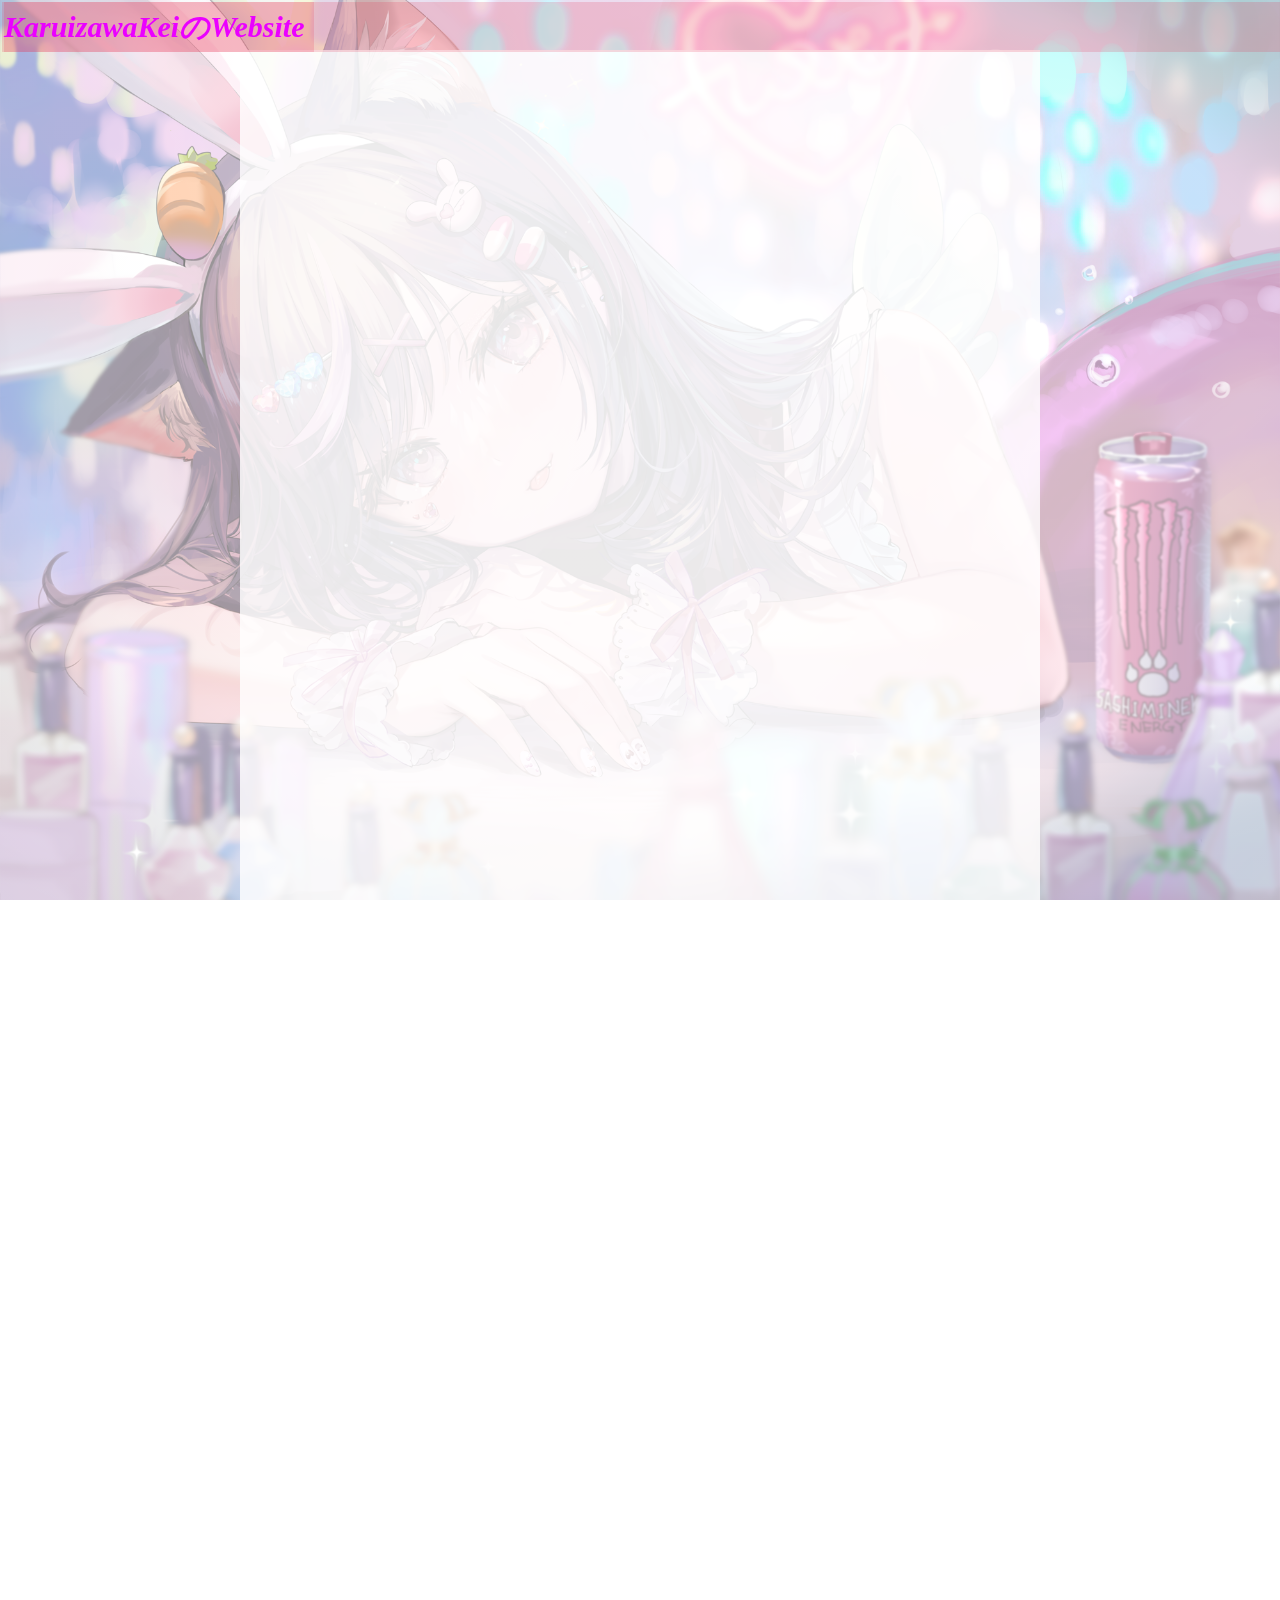
==== index.html @ 759d0efe "Add files via upload" ====
<!DOCTYPE html>
<html lang="en">
<head>
    <meta charset="gbk">
    <meta name="viewport" content="width=device-width, initial-scale=1.0">
    <title>KaruizawaKei��Website</title>
    <link rel="stylesheet" href="./style.css">
</head>
<body>
    <div class="container">
        <div class="content">
            <a href="index.html" id="MainWeb">KaruizawaKei��Website</a>
        </div>
    </div>
    <div class="background" id="background"></div>
    <div id="Body">
        <div id="MainBody"></div>
    </div>
    <script src="./JS.js"></script>
</body>
</html>
---- style.css ----
*{
    margin: 0px;
}



.container{
    width: auto;
    height: 50px;
    background-color: rgba(228, 55, 84, 0.2);
    display: flex;
    justify-content: flex-start;
    align-items: center;
    margin: 2px;
    position: fixed;
    top: 0px;
    z-index: 3;
}


#MainWeb{
    font-weight: 800;
    font-size: 30px;
    color: #ea00ff;
    font-style: italic;
    text-decoration: none;
}


.content{
    height: 50px;
    width: auto;
    background-color: rgba(228, 55, 84, 0.2);
    display: flex;
    justify-content: flex-start;
    align-items: center;
    padding-right: 10px;
    margin: 2px;
}


.background{
    background: linear-gradient(rgba(255,255,255,0.5),rgba(255,255,255,0.5)),
                url(./102678030_p0.png) center/cover no-repeat;
    display: flex;
    justify-content: center;
    align-items: baseline;
    position: fixed;
    z-index: 0;
}


#Body{
    display: flex;
    justify-content: center;
}


#MainBody{
    width: 800px;
    height: 2400px;
    background-color: rgba(255, 255, 255,0.8);
    position: absolute;
    top: 50px;
    z-index: 1;
}
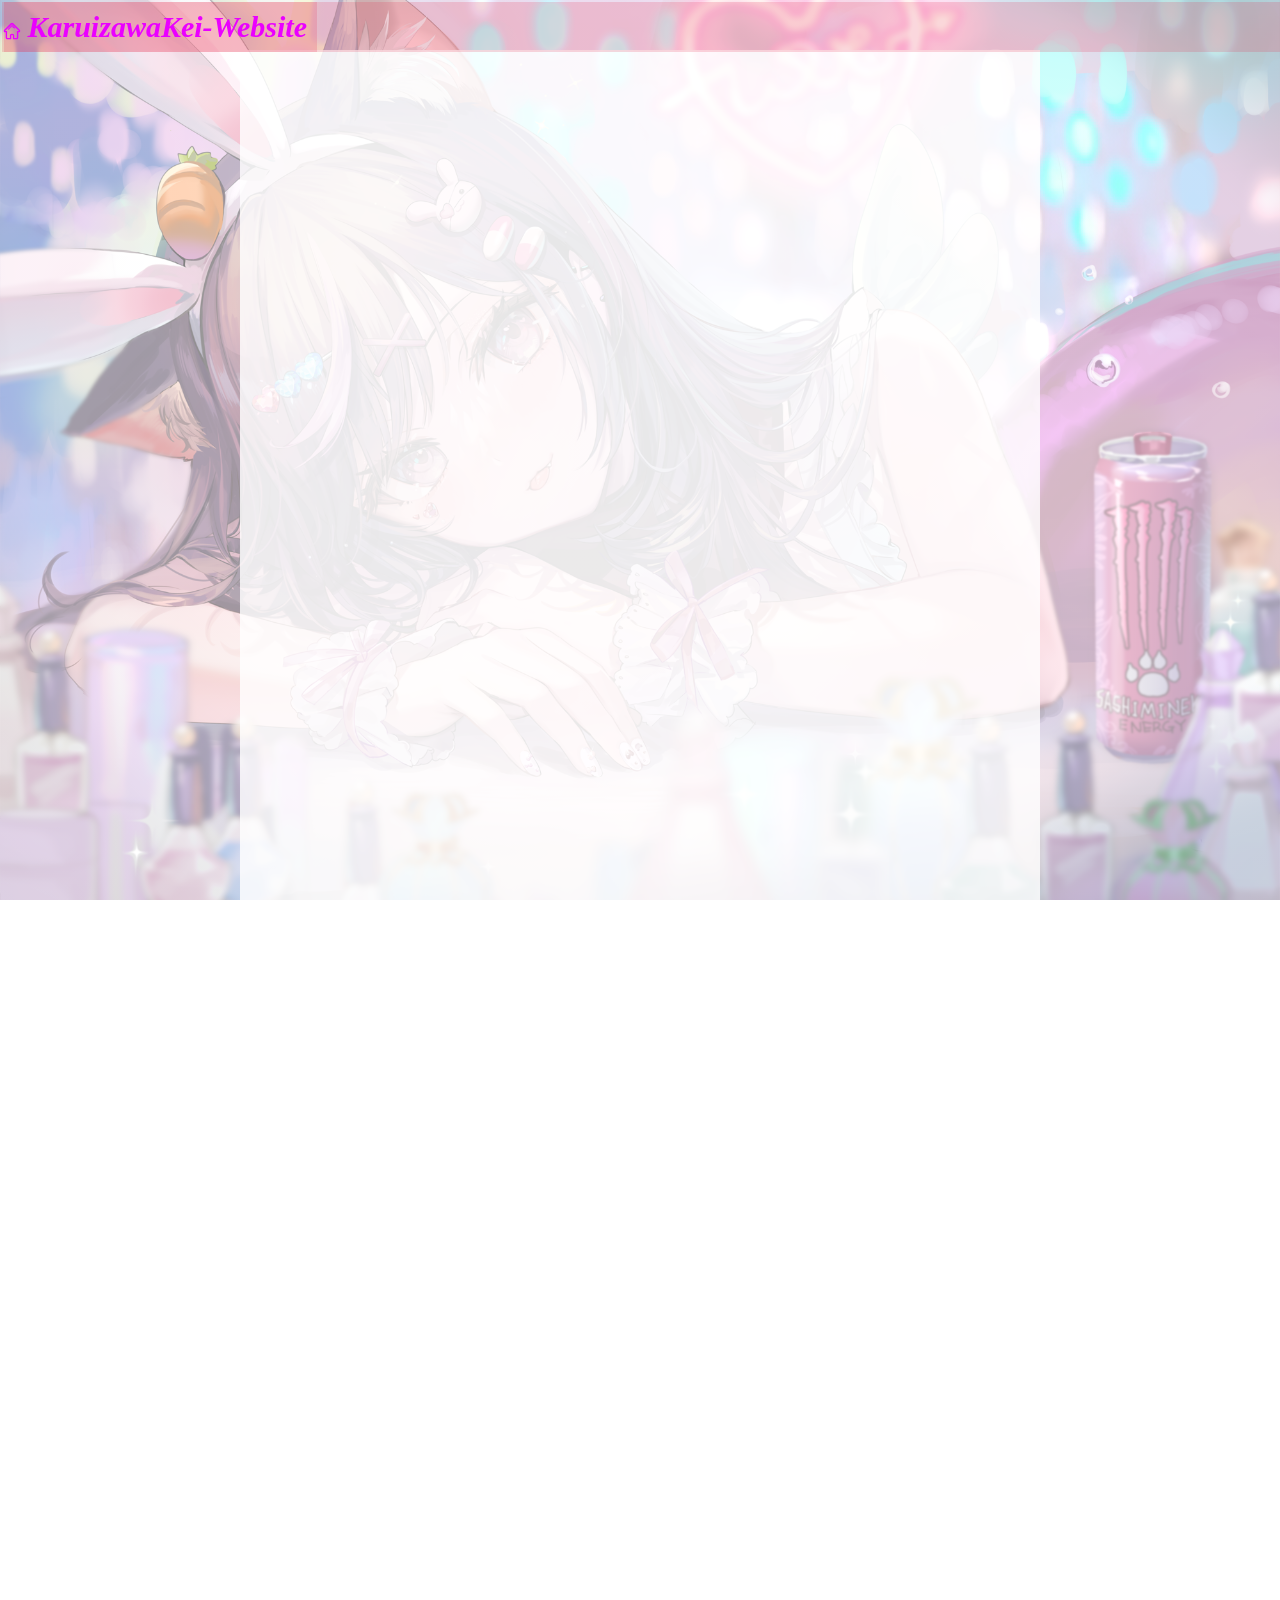
==== commit 506cae79: "Add files via upload" ====
--- a/index.html
+++ b/index.html
@@ -5,11 +5,12 @@
     <meta name="viewport" content="width=device-width, initial-scale=1.0">
     <title>KaruizawaKei��Website</title>
     <link rel="stylesheet" href="./style.css">
+    <link rel="stylesheet" href="./home/iconfont.css">
 </head>
 <body>
     <div class="container">
         <div class="content">
-            <a href="index.html" id="MainWeb">KaruizawaKei��Website</a>
+            <a href="index.html" id="MainWeb"><span class="iconfont icon-bianzu" id="home"></span> KaruizawaKei-Website</a>
         </div>
     </div>
     <div class="background" id="background"></div>
--- a/home/iconfont.css
+++ b/home/iconfont.css
@@ -0,0 +1,17 @@
+@font-face {
+  font-family: "iconfont"; /* Project id  */
+  src: url('iconfont.ttf?t=1740807530014') format('truetype');
+}
+
+.iconfont {
+  font-family: "iconfont" !important;
+  font-size: 16px;
+  font-style: normal;
+  -webkit-font-smoothing: antialiased;
+  -moz-osx-font-smoothing: grayscale;
+}
+
+.icon-bianzu:before {
+  content: "\e600";
+}
+
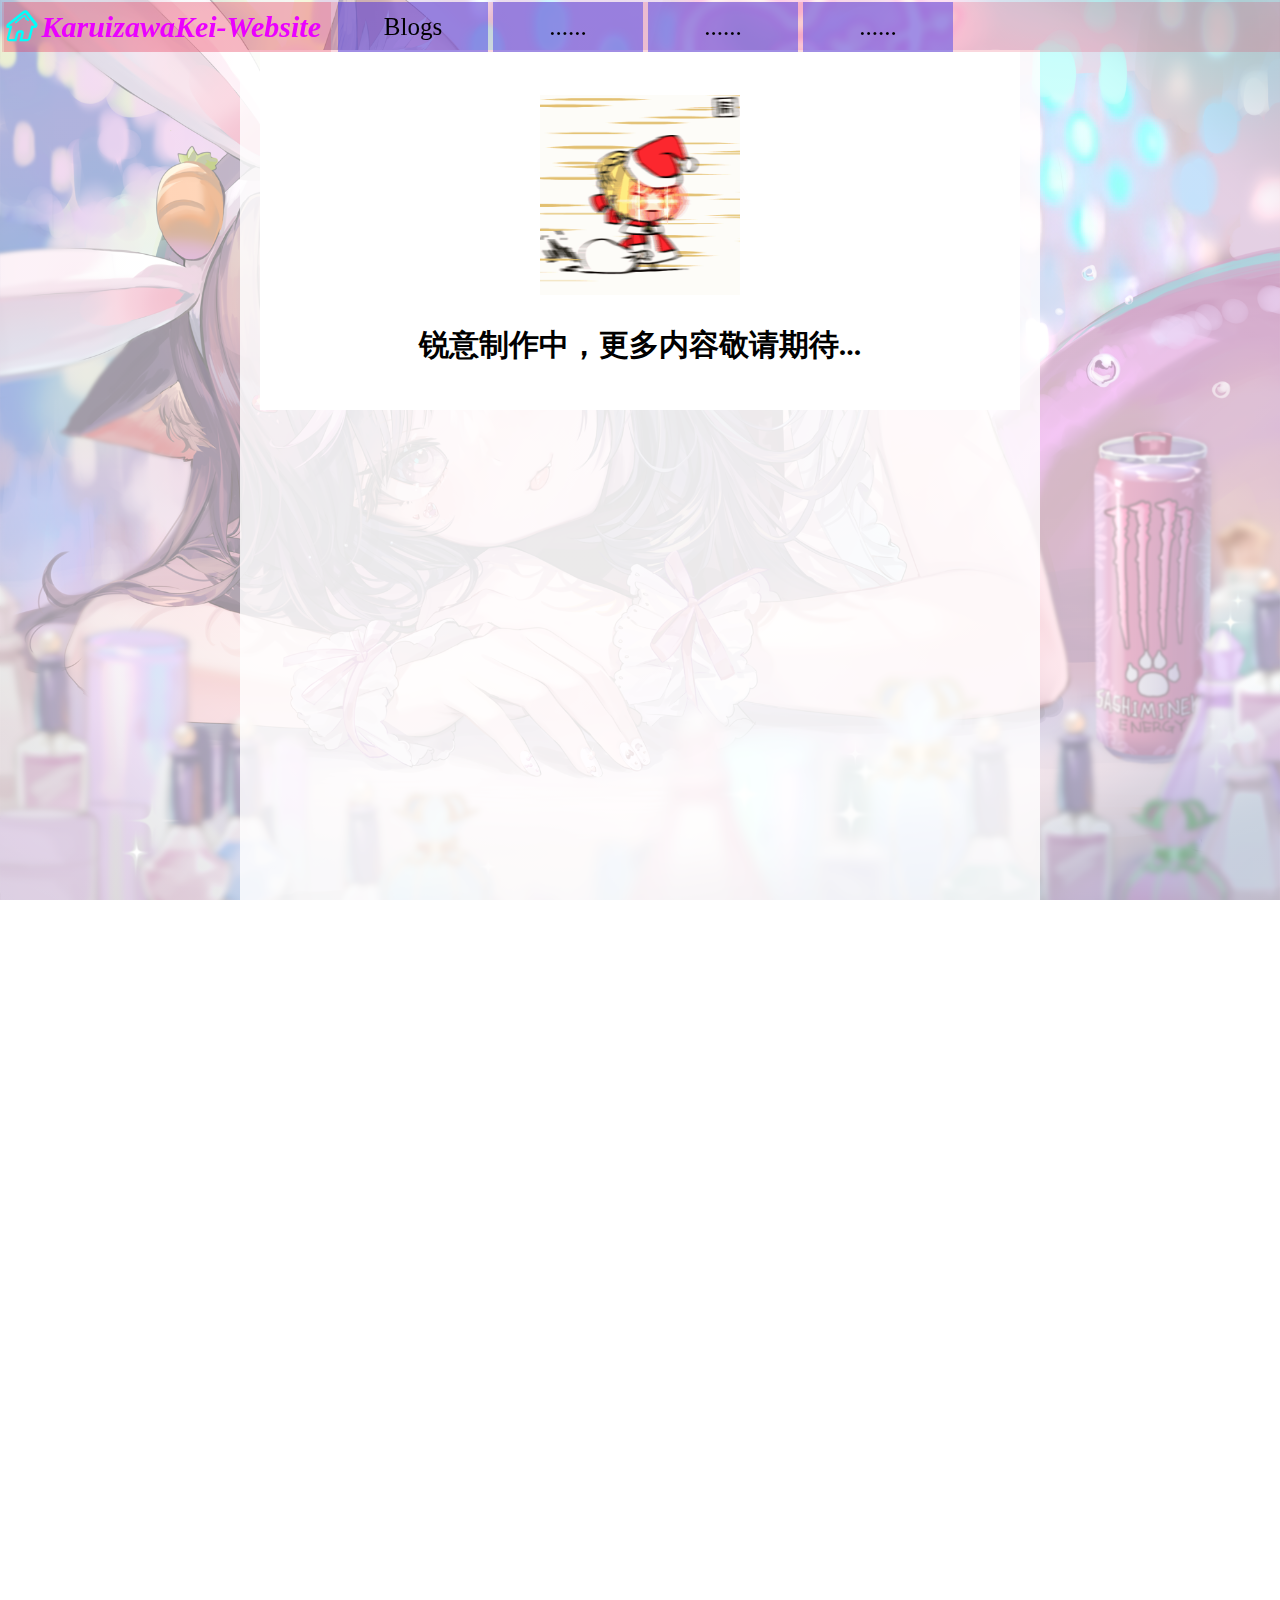
==== commit 4a0b999e: "Add files via upload" ====
--- a/index.html
+++ b/index.html
@@ -3,7 +3,7 @@
 <head>
     <meta charset="gbk">
     <meta name="viewport" content="width=device-width, initial-scale=1.0">
-    <title>KaruizawaKei��Website</title>
+    <title>KaruizawaKei-Website</title>
     <link rel="stylesheet" href="./style.css">
     <link rel="stylesheet" href="./home/iconfont.css">
 </head>
@@ -11,12 +11,46 @@
     <div class="container">
         <div class="content">
             <a href="index.html" id="MainWeb"><span class="iconfont icon-bianzu" id="home"></span> KaruizawaKei-Website</a>
+            
+        </div>
+
+        <div class="cButton">
+            <p class="cButton_p">Blogs</p>
+        </div>
+
+        <div class="cButton">
+            <p class="cButton_p">......</p>
+        </div>
+
+        <div class="cButton">
+            <p class="cButton_p">......</p>
+        </div>
+
+        <div class="cButton">
+            <p class="cButton_p">......</p>
         </div>
     </div>
+
+
     <div class="background" id="background"></div>
+
+
     <div id="Body">
-        <div id="MainBody"></div>
+        <div id="MainBody">
+            <div class="mainContent">
+                <div id="Ddesigning2_i">
+                    <img src="./designing2.gif" id="designing2">
+                </div>
+                <div id="designing2text">
+                    <p id="detext">���������У��������ݾ����ڴ�...</p>
+                </div>
+            </div>
+        </div>
     </div>
+
+
     <script src="./JS.js"></script>
+
+
 </body>
 </html>--- a/style.css
+++ b/style.css
@@ -26,6 +26,12 @@
     font-style: italic;
     text-decoration: none;
 }
+#home{
+    font-size: 30px;
+    font-style: italic;
+    text-decoration: none;
+    color: #00fffb;
+}
 
 
 .content{
@@ -50,6 +56,7 @@
     z-index: 0;
 }
 
+/*---------------------------------------------------------------------------*/
 
 #Body{
     display: flex;
@@ -64,4 +71,65 @@
     position: absolute;
     top: 50px;
     z-index: 1;
-}+    display: flex;
+    justify-content: center;
+}
+
+.mainContent{
+    width: 760px;
+    height: 360px;
+    background-color: rgb(255, 255, 255);
+    display: flex;
+    flex-direction: column;
+    justify-content: center;
+    align-items: center;
+    position: relative;
+}
+
+#Ddesigning2_i{
+    height: 240px;
+    width: 760px;
+    display: flex;
+    justify-content: center;
+    flex-direction: row;
+}
+
+#designing2{
+    max-width: 200px;
+    max-height: 200px;
+    object-fit: cover;
+    position: relative;
+    top: 10px;
+}
+
+#designing2text{
+    height: 50px;
+    width: 706px;
+    display: flex;
+    justify-content: center;
+}
+#detext{
+    font-size: 30px;
+    font-weight: 600;
+}
+
+
+/*---------------------------------------------------------------------------------*/
+
+.cButton{
+    height: 50px;
+    width: 150px;
+    text-align: center;
+    font-size: 25px;
+    background-color: rgba(70, 67, 236, 0.5);
+    display: flex;
+    justify-content: center;
+    justify-items: center;
+    align-items: center;
+    margin-left: 5px;
+}
+
+.cButton_p{
+    margin: 2px;
+}
+
